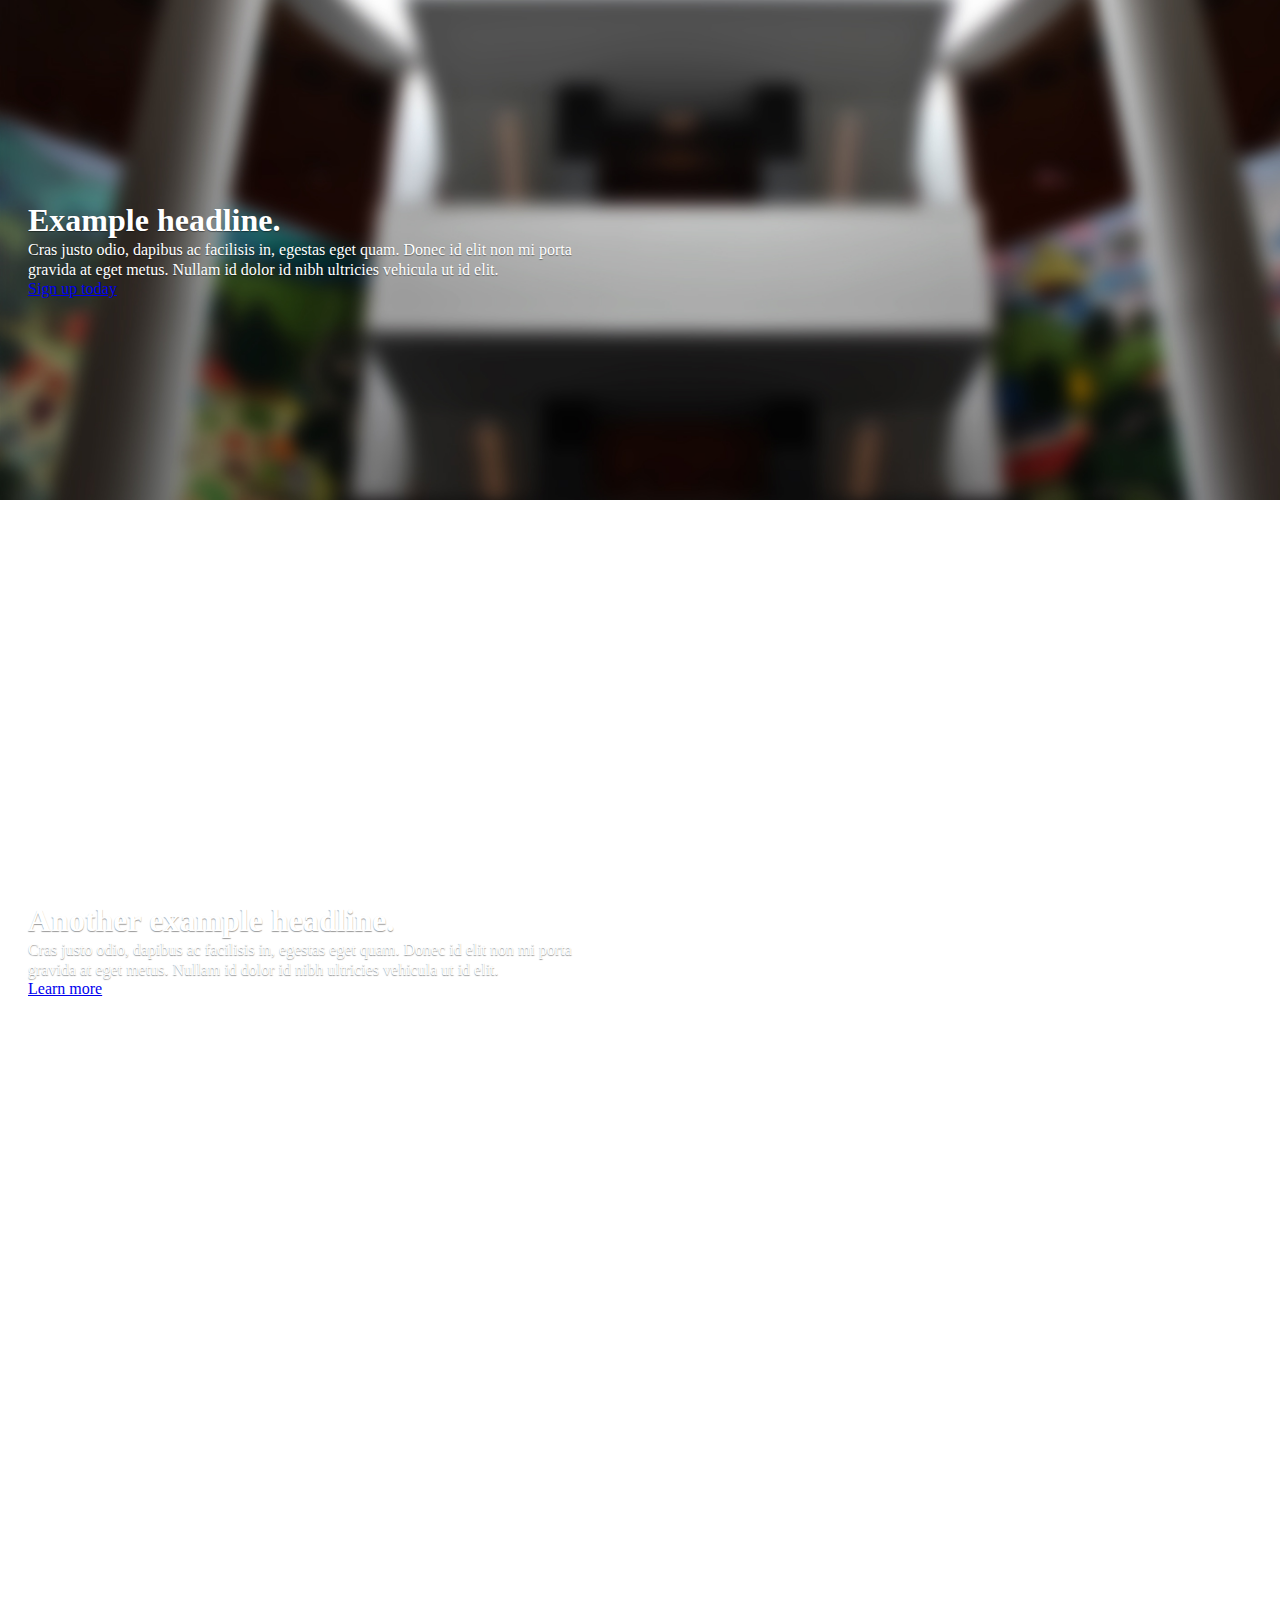
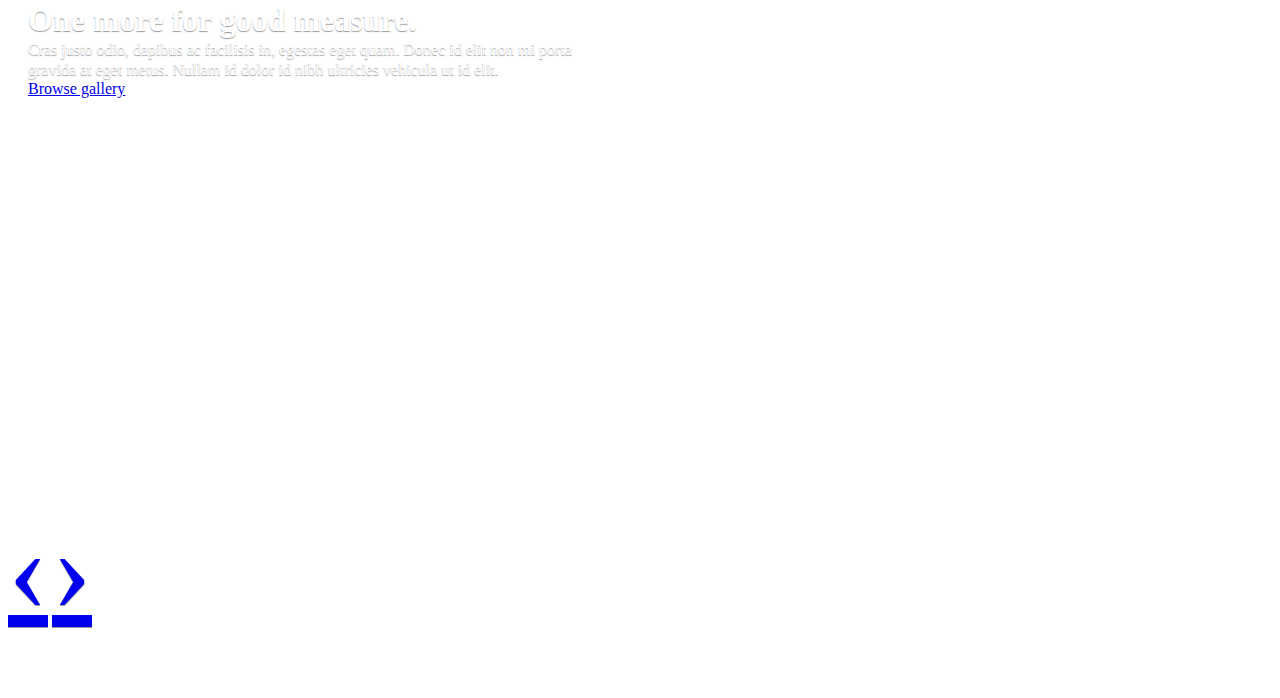
==== src/main/java/de/jfranz/homepage/panel/carousel/CarouselPanel.html @ 447b42ae "changed structure and first try paneld carousel" ====
<!DOCTYPE html>
<html lang="de">
<!-- requires jquery and bootstrap additionally -->
<head>
<meta charset="utf-8">
<title>Carousel Template &middot; Bootstrap</title>
<meta name="viewport" content="width=device-width, initial-scale=1.0">
<meta name="description" content="">
<meta name="author" content="">

<link href="bootstrap/css/bootstrap.css" rel="stylesheet" />
<link href="webapp/bootstrap/css/bootstrap-responsive.css"
	rel="stylesheet" />
<wicket:head>
	<link href="carousel.css" rel="stylesheet" />
	<script>
		!function($) {
			$(function() {
				// carousel demo
				$('#myCarousel').carousel()
			})
		}(window.jQuery)
	</script>
</wicket:head>
</head>
<body>
	<!-- Carousel
		    ================================================== -->
	<wicket:panel>
		<div id="myCarousel" class="carousel slide">
			<div class="carousel-inner">
				<div class="item active">
					<wicket:link>
						<img src="slide-01.jpg" alt="">
					</wicket:link>
					<div class="container">
						<div class="carousel-caption">
							<h1>Example headline.</h1>
							<p class="lead">Cras justo odio, dapibus ac facilisis in,
								egestas eget quam. Donec id elit non mi porta gravida at eget
								metus. Nullam id dolor id nibh ultricies vehicula ut id elit.</p>
							<a class="btn btn-large btn-primary" href="#">Sign up today</a>
						</div>
					</div>
				</div>
				<div class="item">
					<wicket:link>
						<img src="slide-02.jpg" alt="">
					</wicket:link>
					<div class="container">
						<div class="carousel-caption">
							<h1>Another example headline.</h1>
							<p class="lead">Cras justo odio, dapibus ac facilisis in,
								egestas eget quam. Donec id elit non mi porta gravida at eget
								metus. Nullam id dolor id nibh ultricies vehicula ut id elit.</p>
							<a class="btn btn-large btn-primary" href="#">Learn more</a>
						</div>
					</div>
				</div>
				<div class="item">
					<wicket:link>
						<img src="slide-03.jpg" alt="">
					</wicket:link>
					<div class="container">
						<div class="carousel-caption">
							<h1>One more for good measure.</h1>
							<p class="lead">Cras justo odio, dapibus ac facilisis in,
								egestas eget quam. Donec id elit non mi porta gravida at eget
								metus. Nullam id dolor id nibh ultricies vehicula ut id elit.</p>
							<a class="btn btn-large btn-primary" href="#">Browse gallery</a>
						</div>
					</div>
				</div>
			</div>
			<a class="left carousel-control" href="#myCarousel" data-slide="prev">&lsaquo;</a>
			<a class="right carousel-control" href="#myCarousel"
				data-slide="next">&rsaquo;</a>
		</div>
	</wicket:panel>
		<!-- /.carousel -->
		<!-- Le javascript
		    ================================================== -->
		<!-- Placed at the end of the document so the pages load faster -->
		<script src="../assets/js/jquery.js"></script>
		<script src="../assets/js/bootstrap.min.js"></script>

</body>
</html>
---- src/main/java/de/jfranz/homepage/panel/carousel/carousel.css ----
/* Carousel base class */
.carousel {
	margin-bottom: 60px;
}

.carousel .container {
	position: relative;
	z-index: 9;
}

.carousel-control {
	height: 80px;
	margin-top: 0;
	font-size: 120px;
	text-shadow: 0 1px 1px rgba(0, 0, 0, .4);
	background-color: transparent;
	border: 0;
}

.carousel .item {
	height: 500px;
}

.carousel img {
	position: absolute;
	top: 0;
	left: 0;
	min-width: 100%;
	height: 500px;
}

.carousel-caption {
	background-color: transparent;
	position: static;
	max-width: 550px;
	padding: 0 20px;
	margin-top: 200px;
}

.carousel-caption h1,.carousel-caption .lead {
	margin: 0;
	line-height: 1.25;
	color: #fff;
	text-shadow: 0 1px 1px rgba(0, 0, 0, .4);
}

.carousel-caption .btn {
	margin-top: 10px;
}
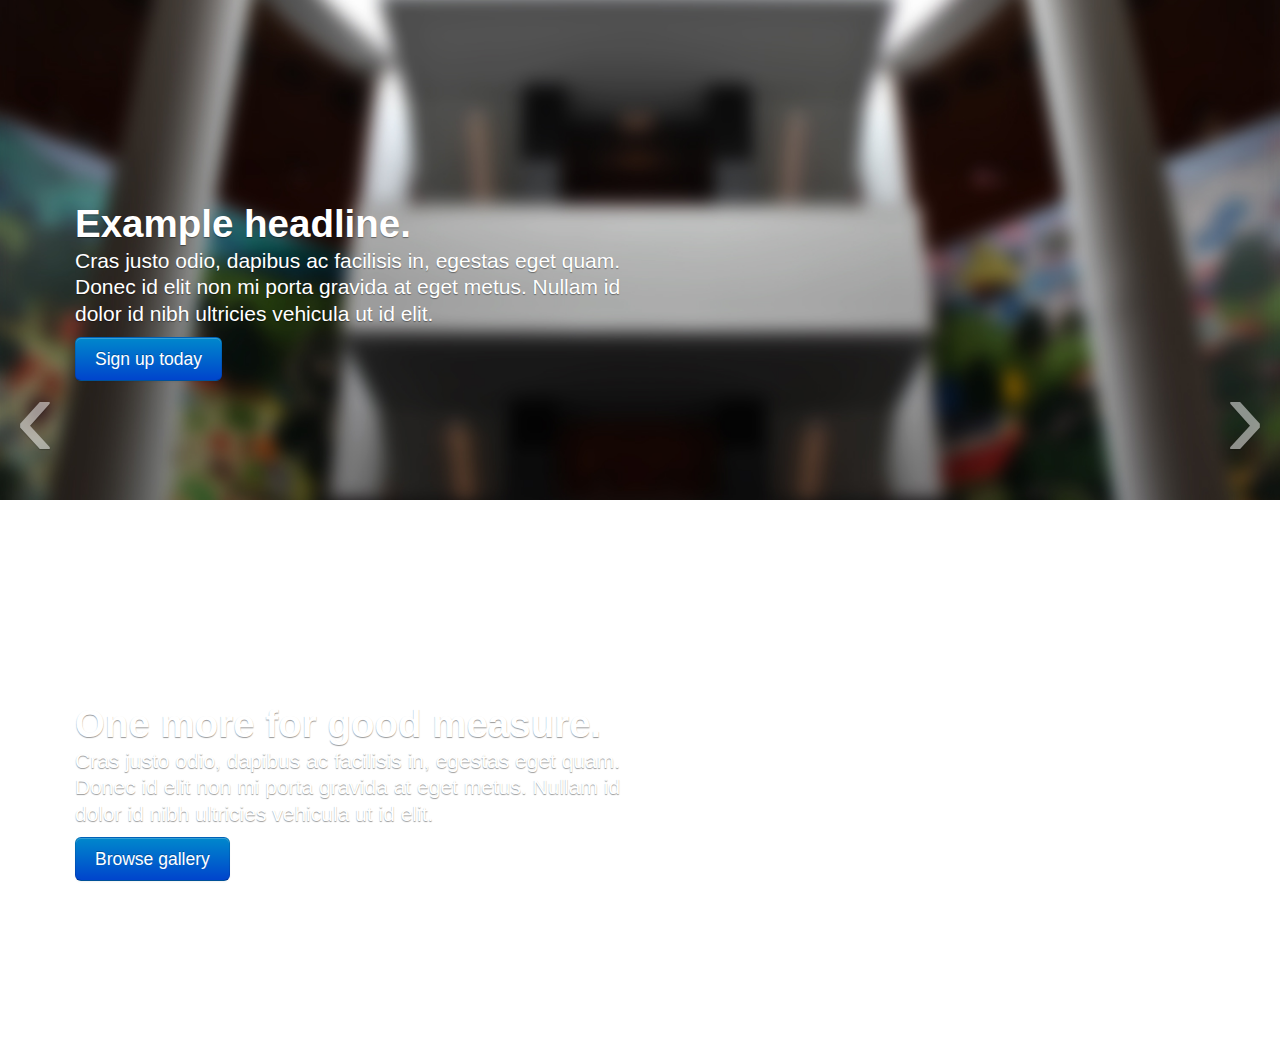
==== commit a0868a9f: "Menu and Carousel Panel" ====
--- a/src/main/java/de/jfranz/homepage/panel/carousel/CarouselPanel.html
+++ b/src/main/java/de/jfranz/homepage/panel/carousel/CarouselPanel.html
@@ -7,21 +7,10 @@
 <meta name="viewport" content="width=device-width, initial-scale=1.0">
 <meta name="description" content="">
 <meta name="author" content="">
-
-<link href="bootstrap/css/bootstrap.css" rel="stylesheet" />
-<link href="webapp/bootstrap/css/bootstrap-responsive.css"
+<link href="../../../../../../java/de/jfranz/homepage/bootstrap/css/bootstrap.css" rel="stylesheet" />
+<link href="../../../../../../java/de/jfranz/homepage/bootstrap/css/bootstrap-responsive.css"
 	rel="stylesheet" />
-<wicket:head>
-	<link href="carousel.css" rel="stylesheet" />
-	<script>
-		!function($) {
-			$(function() {
-				// carousel demo
-				$('#myCarousel').carousel()
-			})
-		}(window.jQuery)
-	</script>
-</wicket:head>
+<link href="carousel.css" rel="stylesheet" />
 </head>
 <body>
 	<!-- Carousel
@@ -29,38 +18,35 @@
 	<wicket:panel>
 		<div id="myCarousel" class="carousel slide">
 			<div class="carousel-inner">
-				<div class="item active">
-					<wicket:link>
+				<wicket:remove>
+					<div class="item active">
 						<img src="slide-01.jpg" alt="">
-					</wicket:link>
+						<div class="container">
+							<div class="carousel-caption">
+								<h1>Example headline.</h1>
+								<p class="lead">Cras justo odio, dapibus ac facilisis in,
+									egestas eget quam. Donec id elit non mi porta gravida at eget
+									metus. Nullam id dolor id nibh ultricies vehicula ut id elit.</p>
+								<a class="btn btn-large btn-primary" href="#">Sign up today</a>
+							</div>
+						</div>
+					</div>
+				</wicket:remove>
+				<div wicket:id="items" class="item">
+					<img wicket:id="itemImg" src="slide-02.jpg" alt="">
 					<div class="container">
 						<div class="carousel-caption">
-							<h1>Example headline.</h1>
-							<p class="lead">Cras justo odio, dapibus ac facilisis in,
+							<h1 wicket:id="itemHead">Another example headline.</h1>
+							<p wicket:id="itemDesc" class="lead">Cras justo odio, dapibus ac facilisis in,
 								egestas eget quam. Donec id elit non mi porta gravida at eget
 								metus. Nullam id dolor id nibh ultricies vehicula ut id elit.</p>
-							<a class="btn btn-large btn-primary" href="#">Sign up today</a>
+							<a wicket:id="itemLink" class="btn btn-large btn-primary" href="#">Learn more</a>
 						</div>
 					</div>
 				</div>
+				<wicket:remove>
 				<div class="item">
-					<wicket:link>
-						<img src="slide-02.jpg" alt="">
-					</wicket:link>
-					<div class="container">
-						<div class="carousel-caption">
-							<h1>Another example headline.</h1>
-							<p class="lead">Cras justo odio, dapibus ac facilisis in,
-								egestas eget quam. Donec id elit non mi porta gravida at eget
-								metus. Nullam id dolor id nibh ultricies vehicula ut id elit.</p>
-							<a class="btn btn-large btn-primary" href="#">Learn more</a>
-						</div>
-					</div>
-				</div>
-				<div class="item">
-					<wicket:link>
-						<img src="slide-03.jpg" alt="">
-					</wicket:link>
+					<img src="slide-03.jpg" alt="">
 					<div class="container">
 						<div class="carousel-caption">
 							<h1>One more for good measure.</h1>
@@ -71,18 +57,28 @@
 						</div>
 					</div>
 				</div>
+				</wicket:remove>
 			</div>
 			<a class="left carousel-control" href="#myCarousel" data-slide="prev">&lsaquo;</a>
 			<a class="right carousel-control" href="#myCarousel"
 				data-slide="next">&rsaquo;</a>
 		</div>
+	<!-- /.carousel -->
+	<!-- Le javascript
+		    ================================================== -->
+	<!-- Placed at the end of the document so the pages load faster -->
+	<wicket:remove>
+	<script src="../../../../../../java/de/jfranz/homepage/bootstrap/js/jquery.js"></script>
+	<script src="../../../../../../java/de/jfranz/homepage/bootstrap/js/bootstrap.min.js"></script>
+	</wicket:remove>
+	<script>
+		!function($) {
+			$(function() {
+				// carousel demo
+				$('#myCarousel').carousel()
+			})
+		}(window.jQuery)
+	</script>
 	</wicket:panel>
-		<!-- /.carousel -->
-		<!-- Le javascript
-		    ================================================== -->
-		<!-- Placed at the end of the document so the pages load faster -->
-		<script src="../assets/js/jquery.js"></script>
-		<script src="../assets/js/bootstrap.min.js"></script>
-
 </body>
-</html>+</html>
--- a/src/main/java/de/jfranz/homepage/panel/carousel/carousel.css
+++ b/src/main/java/de/jfranz/homepage/panel/carousel/carousel.css
@@ -46,4 +46,43 @@
 
 .carousel-caption .btn {
 	margin-top: 10px;
+}
+
+/* RESPONSIVE CSS
+    -------------------------------------------------- */
+@media ( max-width : 979px) {
+	.carousel .item {
+		height: 500px;
+	}
+	.carousel img {
+		width: auto;
+		height: 500px;
+	}
+}
+
+@media ( max-width : 767px) {
+	.carousel {
+		margin-left: -20px;
+		margin-right: -20px;
+	}
+	.carousel .container {
+		
+	}
+	.carousel .item {
+		height: 300px;
+	}
+	.carousel img {
+		height: 300px;
+	}
+	.carousel-caption {
+		width: 65%;
+		padding: 0 70px;
+		margin-top: 100px;
+	}
+	.carousel-caption h1 {
+		font-size: 30px;
+	}
+	.carousel-caption .lead,.carousel-caption .btn {
+		font-size: 18px;
+	}
 }